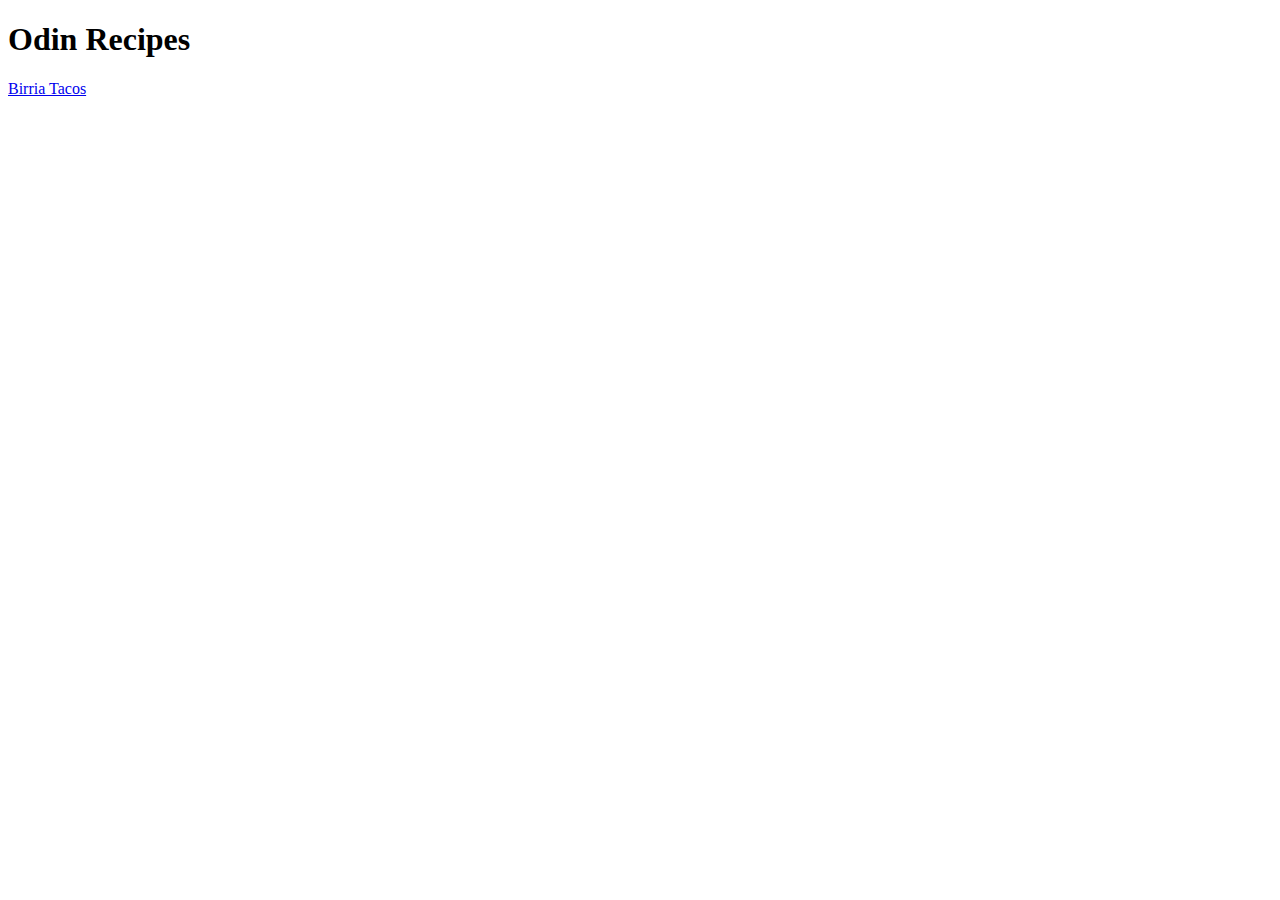
==== index.html @ 0c7e49d5 "Create pages with boilerplates" ====
<!DOCTYPE html>
<html lang="en">
<head>
    <meta charset="UTF-8">
    <meta name="viewport" content="width=device-width, initial-scale=1.0">
    <title>Odin Recipes</title>
</head>
<body>
    <h1>Odin Recipes</h1>
    <a href="recipes/tacos.html">Birria Tacos</a>
</body>
</html>
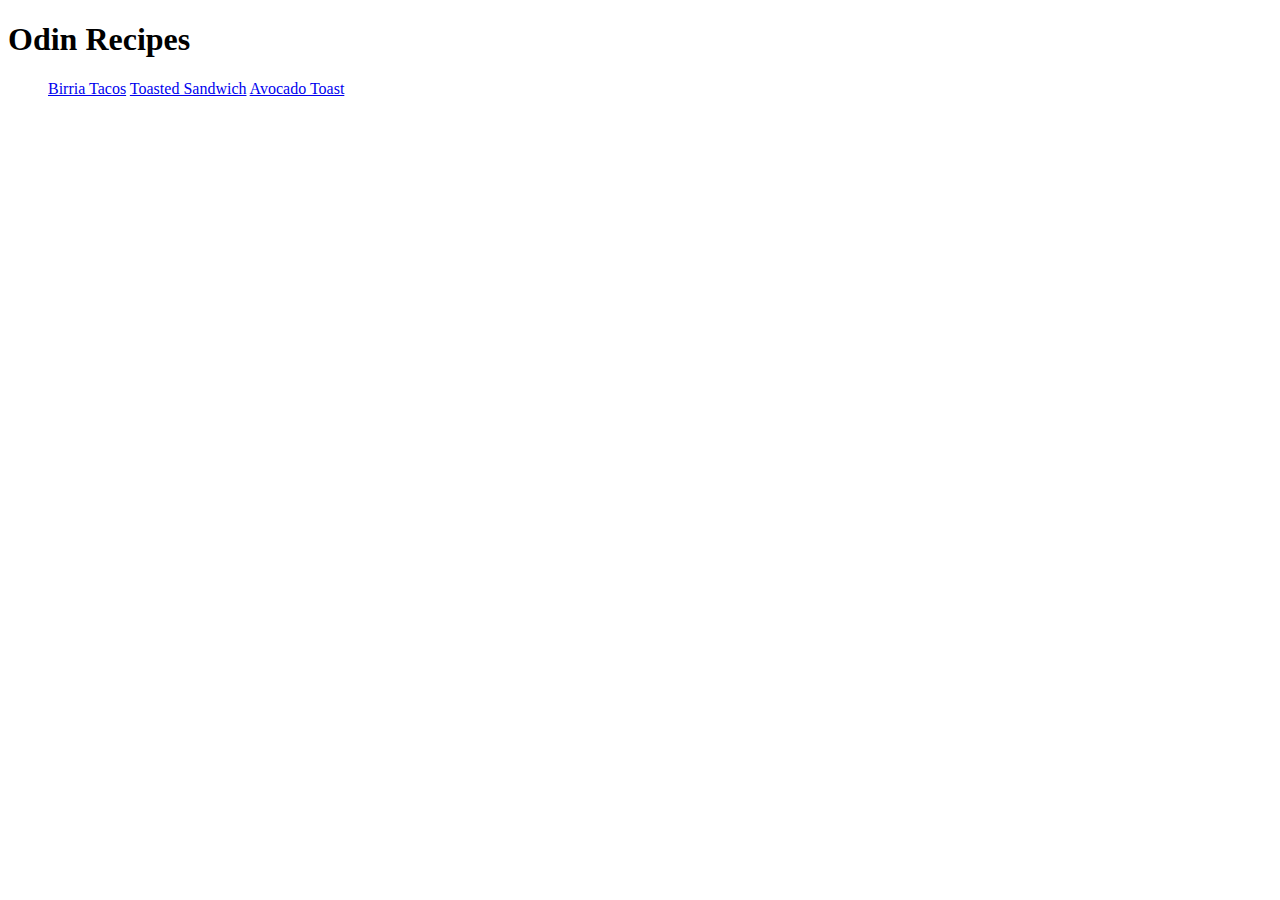
==== commit 394becdd: "Add Grilled Cheese Sandwich and Avocado Toast pages" ====
--- a/index.html
+++ b/index.html
@@ -7,6 +7,10 @@
 </head>
 <body>
     <h1>Odin Recipes</h1>
-    <a href="recipes/tacos.html">Birria Tacos</a>
+    <ul>
+        <a href="recipes/tacos.html">Birria Tacos</a>
+        <a href="recipes/sandwich.html">Toasted Sandwich</a>
+        <a href="recipes/toast.html">Avocado Toast</a>
+    </ul>
 </body>
 </html>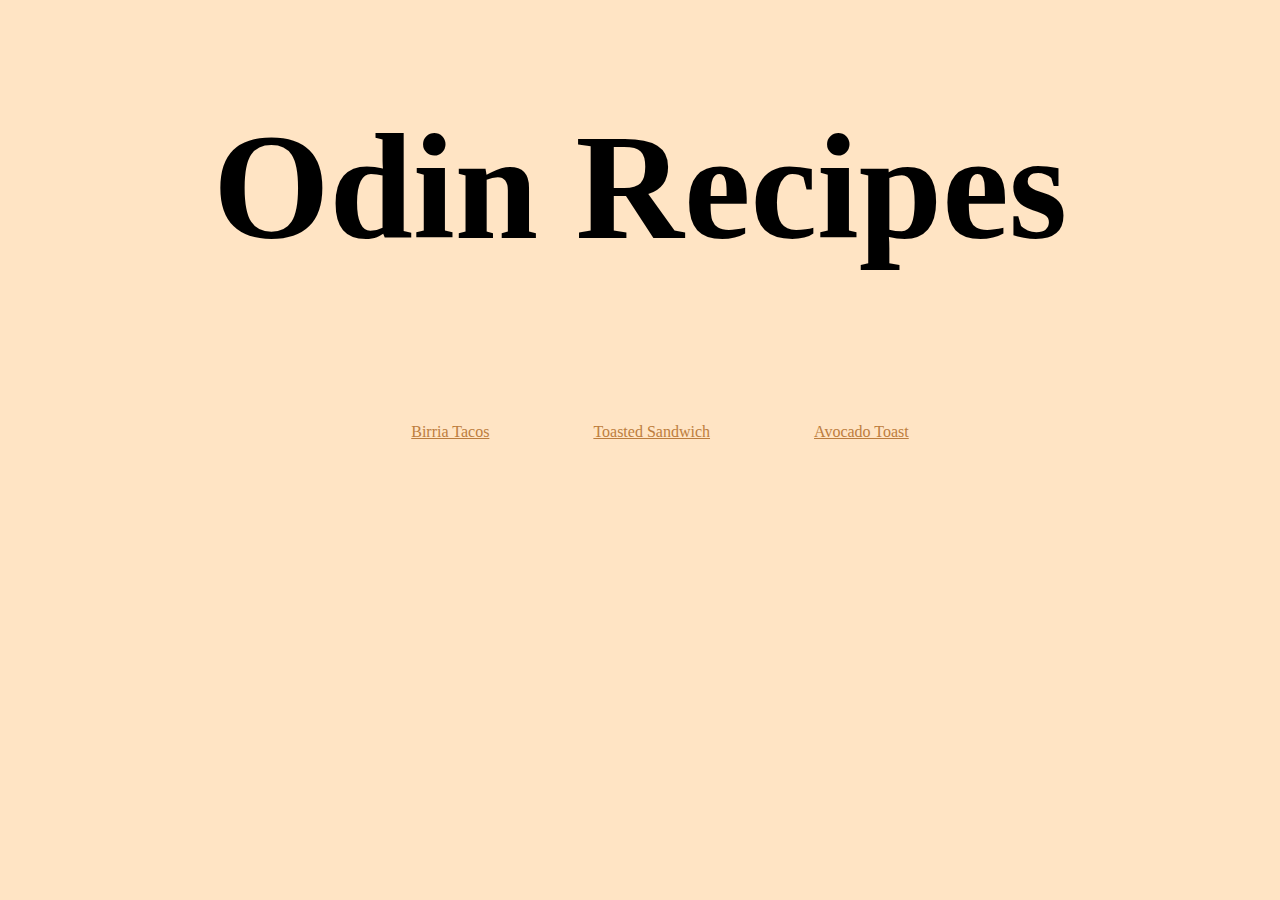
==== commit f03bf637: "Add CSS to all pages as per assignment" ====
--- a/index.html
+++ b/index.html
@@ -3,6 +3,7 @@
 <head>
     <meta charset="UTF-8">
     <meta name="viewport" content="width=device-width, initial-scale=1.0">
+    <link rel="stylesheet" href="style.css">
     <title>Odin Recipes</title>
 </head>
 <body>
--- a/style.css
+++ b/style.css
@@ -0,0 +1,21 @@
+body {
+    font-family: 'Times New Roman', Times, serif;
+    background-color: bisque;
+
+}
+
+h1 {
+    text-align: center;
+    font-size: 150px;
+}
+
+ul {
+    text-align: center;
+    margin: 150px;
+
+}
+
+a {
+    margin: 50px;
+    color: rgb(189, 125, 61);
+}